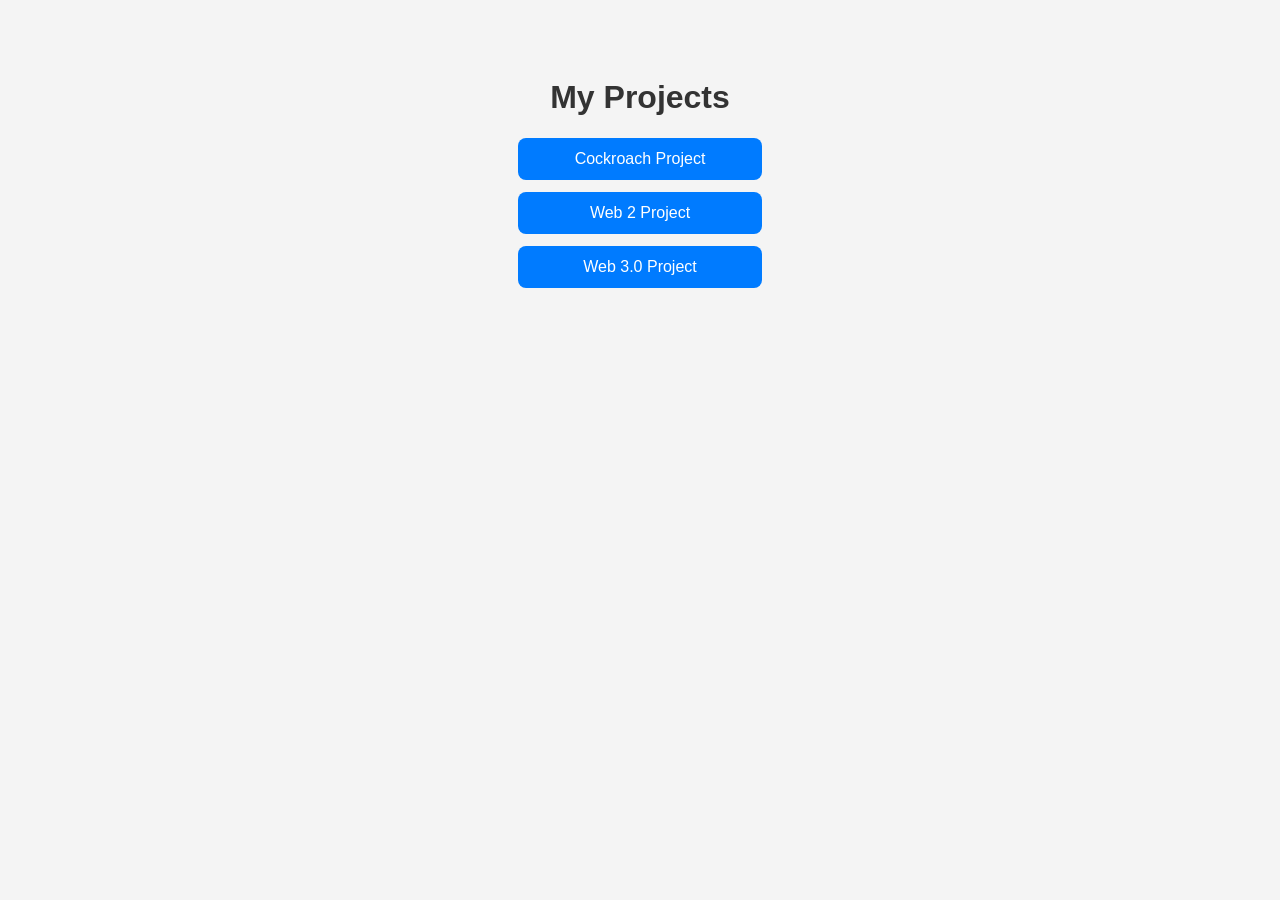
==== index.html @ 919e3b7f "Create index.html" ====
<!DOCTYPE html>
<html lang="en">
<head>
  <meta charset="UTF-8">
  <meta name="viewport" content="width=device-width, initial-scale=1.0">
  <title>My Projects</title>

  <style>
    body {
      font-family: Arial, sans-serif;
      text-align: center;
      background: #f4f4f4;
      padding: 50px;
    }

    h1 {
      color: #333;
    }

    a {
      display: block;
      margin: 12px auto;
      padding: 12px;
      width: 220px;
      background: #007bff;
      color: white;
      text-decoration: none;
      border-radius: 8px;
    }

    a:hover {
      background: #0056b3;
    }
  </style>
</head>

<body>

  <h1>My Projects</h1>

  <a href="game/index.html">Cockroach Project</a>
  <a href="web4/index.html">Web 2 Project</a>
  <a href="web5/index.html">Web 3.0 Project</a>

</body>
</html>
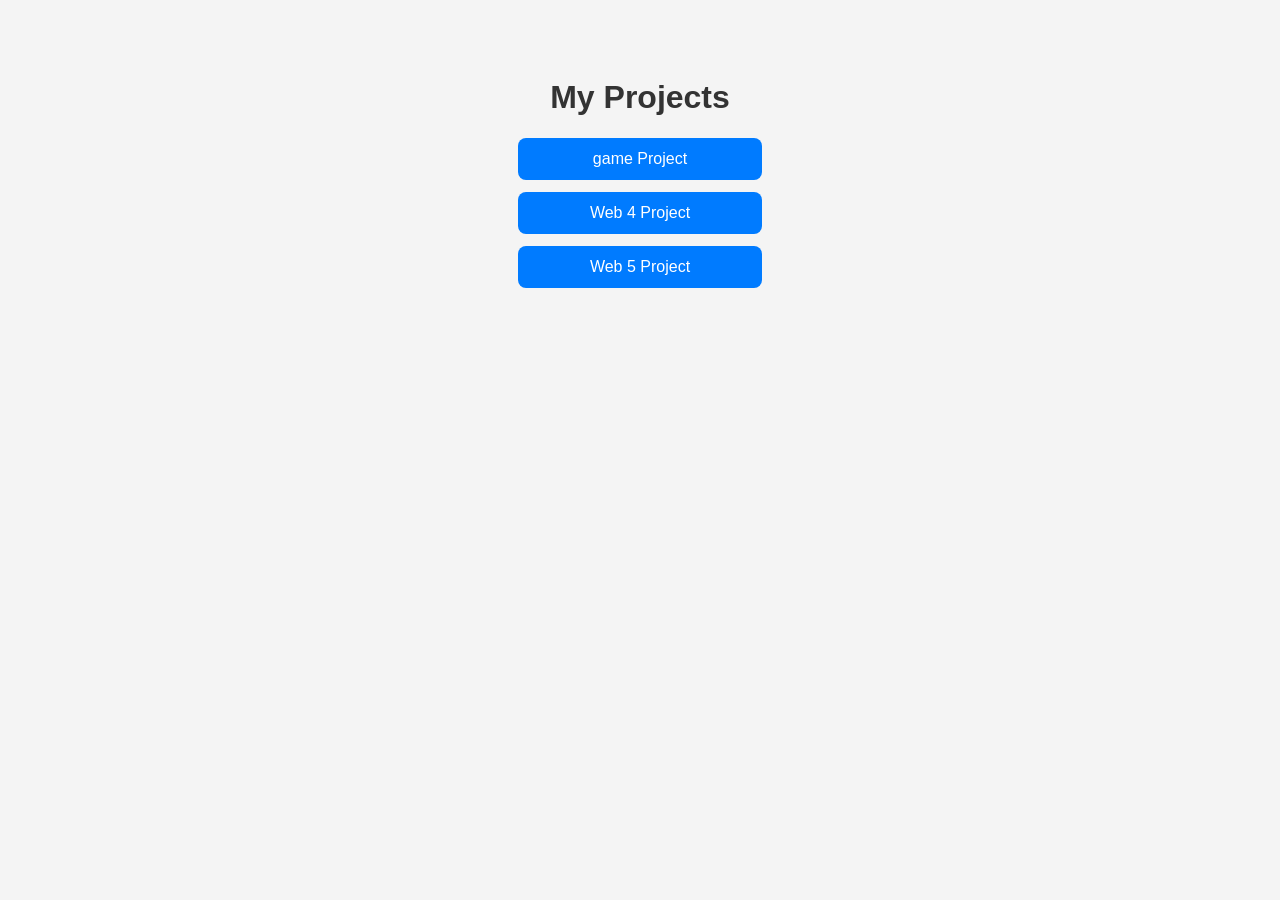
==== commit 73b55157: "Update index.html" ====
--- a/index.html
+++ b/index.html
@@ -38,9 +38,9 @@
 
   <h1>My Projects</h1>
 
-  <a href="game/index.html">Cockroach Project</a>
-  <a href="web4/index.html">Web 2 Project</a>
-  <a href="web5/index.html">Web 3.0 Project</a>
+  <a href="game/index.html">game Project</a>
+  <a href="web4/index.html">Web 4 Project</a>
+  <a href="web5/index.html">Web 5 Project</a>
 
 </body>
 </html>
